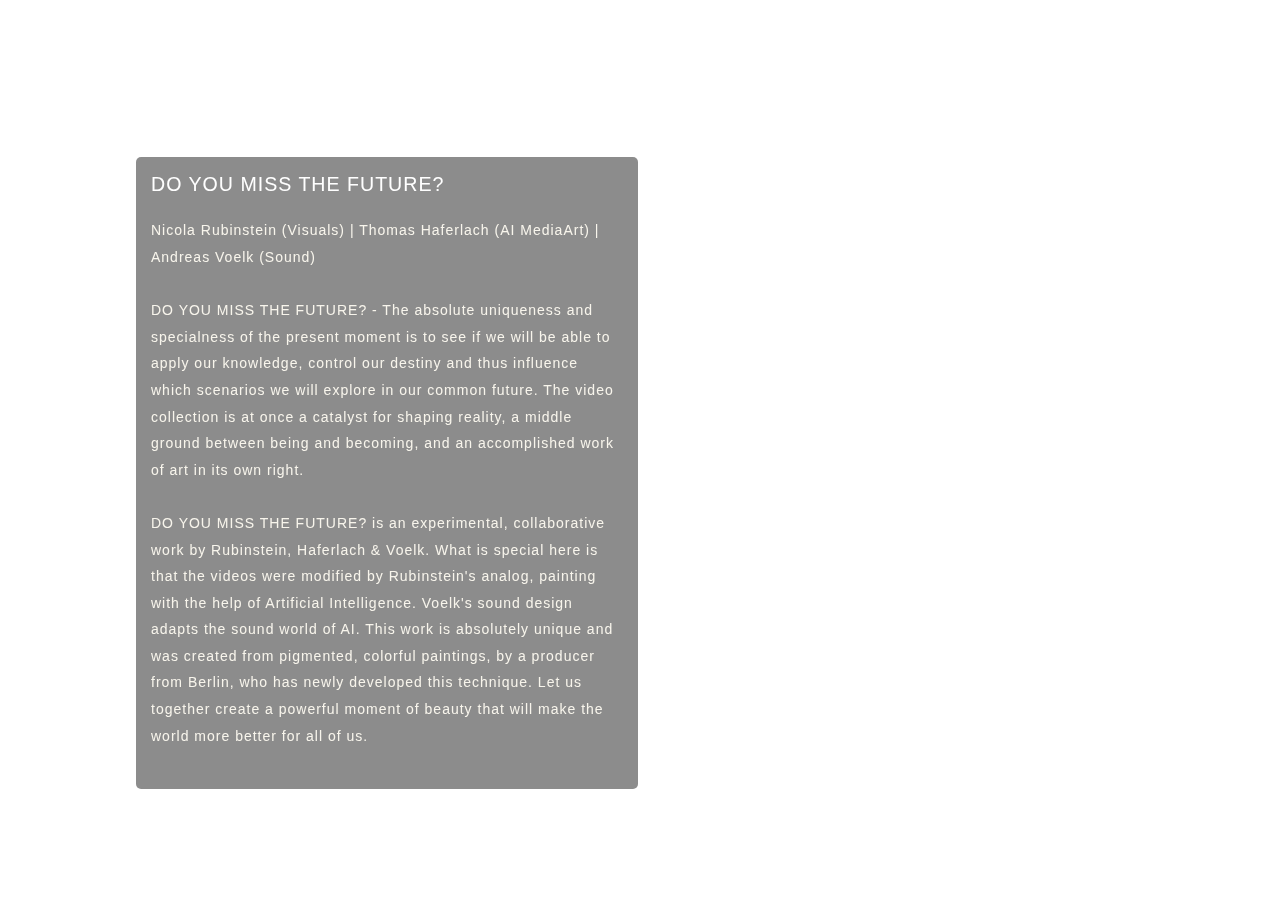
==== index.html @ 2f6b0f72 "Update index.html" ====
<!doctype html>
<html>
   <head>
      <meta charset="utf-8">
      <meta name="viewport" content="width=device-width, initial-scale=1.0">
      <title>RubiesAndDiamonds</title>
      <link rel="stylesheet" type="text/css" href="skeleton/skeleton.css" />
      <link rel="stylesheet" type="text/css" href="skeleton/skeleton.css" />
      <link rel="stylesheet" type="text/css" href="css/Stylesheet RUBINSTEIN.css">
      <link rel="stylesheet" href="https://use.fontawesome.com/releases/v5.8.2/css/all.css" integrity="sha384-oS3vJWv+0UjzBfQzYUhtDYW+Pj2yciDJxpsK1OYPAYjqT085Qq/1cq5FLXAZQ7Ay" crossorigin="anonymous">
      <link rel="preconnect" href="https://fonts.googleapis.com">
      <link rel="preconnect" href="https://fonts.gstatic.com" crossorigin>
      <link href="https://fonts.googleapis.com/css2?family=Roboto&display=swap" rel="stylesheet">
   </head>
   <body>
      <video playsinline autoplay muted onplaying="this.controls=false" loop id="background_video" >
         <source src="/img/Komp_1_5.webm" type='video/webm; codecs="vp8, vorbis"'>
         <source src="/img/Komp_1_5.mp4" type='video/mp4; codecs="avc1.42E01E, mp4a.40.2"'>
      </video>
         <div class="container">
            <div>
               <img class="logo" src="img/Logo1-2.svg" alt="RubiesAndDiamonds"/>
            </div>
         </div>
         <div class="container">
            <div class="content">
               <div>
                  <div class="dual-grid">
                     <div class="left">
                        <div class="start">
                           <h3>DO YOU MISS THE FUTURE?</h3>
                           <p>
                              Nicola Rubinstein (Visuals) | Thomas Haferlach (AI MediaArt) | Andreas Voelk (Sound)
                              <br>
                              <br>
                              DO YOU MISS THE FUTURE? - The absolute uniqueness and specialness of the present moment is to see if we will be able to apply our knowledge, control our destiny and thus influence which scenarios we will explore in our common future.
                              The video collection is at once a catalyst for shaping reality, a middle ground between being and becoming, and an accomplished work of art in its own right.
                              <br><br>
                              DO YOU MISS THE FUTURE? is an experimental, collaborative work by Rubinstein, Haferlach & Voelk. 
                              What is special here is that the videos were modified by Rubinstein's analog, painting with the help of Artificial Intelligence. 
                              Voelk's sound design adapts the sound world of AI.
                              This work is absolutely unique and was created from pigmented, colorful paintings, by a producer from Berlin, who has newly developed this technique.
                              Let us together create a powerful moment of beauty that will make the world more better for all of us.
                              <br>
                           </p>
                        </div>
                     </div>
                     <div class="video right">
                        <div style="padding:56.25% 0 0 0;position:relative;"><iframe src="https://player.vimeo.com/video/704061196?h=09e51e1222&title=0&byline=0&portrait=0&speed=0&badge=0&autopause=0&player_id=0&app_id=58479/embed" allow="autoplay; fullscreen; picture-in-picture" allowfullscreen frameborder="0" style="position:absolute;top:0;left:0;width:100%;height:100%;"></iframe></div>
                        <a class="extern" href="https://opensea.io/rubiesanddiamonds" target="_blank">get the NFT on OPENSEAS.IO</a>
                     </div>
                  </div>
               </div>
            </div>
            <h4 class="contact">
               <a class="extern" href="mailto:art@rubiesanddiamonds.ART">art(ättt)rubiesanddiamonds.ART</a>
               <a class="extern" href="impressum.html" target="_blank">IMPRESSUM</a>
            </h4>
         </div>

   </body>
</html>
---- skeleton/skeleton.css ----
/*
* Skeleton V2.0.4
* Copyright 2014, Dave Gamache
* www.getskeleton.com
* Free to use under the MIT license.
* http://www.opensource.org/licenses/mit-license.php
* 12/29/2014
*/


/* Table of contents
––––––––––––––––––––––––––––––––––––––––––––––––––
- Grid
- Base Styles
- Typography
- Links
- Buttons
- Forms
- Lists
- Code
- Tables
- Spacing
- Utilities
- Clearing
- Media Queries
*/


/* Grid
–––––––––––––––––––––––––––––––––––––––––––––––––– */
.container {
  position: relative;
  width: 100%;
  max-width: 1200px;
  margin: 0 auto;
  padding: 0 20px;
  box-sizing: border-box; }
.column,
.columns {
  width: 100%;
  float: left;
  box-sizing: border-box; }

/* For devices larger than 400px */
@media (min-width: 400px) {
  .container {
    width: 85%;
    padding: 0; }
}

/* For devices larger than 550px */
@media (min-width: 550px) {
  .container {
    width: 80%; }
  .column,
  .columns {
    margin-left: 4%; }
  .column:first-child,
  .columns:first-child {
    margin-left: 0; }

  .one.column,
  .one.columns                    { width: 4.66666666667%; }
  .two.columns                    { width: 13.3333333333%; }
  .three.columns                  { width: 22%;            }
  .four.columns                   { width: 30.6666666667%; }
  .five.columns                   { width: 39.3333333333%; }
  .six.columns                    { width: 48%;            }
  .seven.columns                  { width: 56.6666666667%; }
  .eight.columns                  { width: 65.3333333333%; }
  .nine.columns                   { width: 74.0%;          }
  .ten.columns                    { width: 82.6666666667%; }
  .eleven.columns                 { width: 91.3333333333%; }
  .twelve.columns                 { width: 100%; margin-left: 0; }

  .one-third.column               { width: 30.6666666667%; }
  .two-thirds.column              { width: 65.3333333333%; }

  .one-half.column                { width: 48%; }

  /* Offsets */
  .offset-by-one.column,
  .offset-by-one.columns          { margin-left: 8.66666666667%; }
  .offset-by-two.column,
  .offset-by-two.columns          { margin-left: 17.3333333333%; }
  .offset-by-three.column,
  .offset-by-three.columns        { margin-left: 26%;            }
  .offset-by-four.column,
  .offset-by-four.columns         { margin-left: 34.6666666667%; }
  .offset-by-five.column,
  .offset-by-five.columns         { margin-left: 43.3333333333%; }
  .offset-by-six.column,
  .offset-by-six.columns          { margin-left: 52%;            }
  .offset-by-seven.column,
  .offset-by-seven.columns        { margin-left: 60.6666666667%; }
  .offset-by-eight.column,
  .offset-by-eight.columns        { margin-left: 69.3333333333%; }
  .offset-by-nine.column,
  .offset-by-nine.columns         { margin-left: 78.0%;          }
  .offset-by-ten.column,
  .offset-by-ten.columns          { margin-left: 86.6666666667%; }
  .offset-by-eleven.column,
  .offset-by-eleven.columns       { margin-left: 95.3333333333%; }

  .offset-by-one-third.column,
  .offset-by-one-third.columns    { margin-left: 34.6666666667%; }
  .offset-by-two-thirds.column,
  .offset-by-two-thirds.columns   { margin-left: 69.3333333333%; }

  .offset-by-one-half.column,
  .offset-by-one-half.columns     { margin-left: 52%; }

}


/* Base Styles
–––––––––––––––––––––––––––––––––––––––––––––––––– */
/* NOTE
html is set to 62.5% so that all the REM measurements throughout Skeleton
are based on 10px sizing. So basically 1.5rem = 15px :) */
html {
  font-size: 62.5%; }
body {
  font-size: 1.5em; /* currently ems cause chrome bug misinterpreting rems on body element */
  line-height: 1.6;
  font-weight: 400;
  font-family:  "HelveticaNeue", "Helvetica Neue", Helvetica, Arial, sans-serif;
  color: #222; }


/* Typography
–––––––––––––––––––––––––––––––––––––––––––––––––– */
h1, h2, h3, h4, h5, h6 {
  margin-top: 0;
  margin-bottom: 2rem;
  font-weight: 300; }
h1 { font-size: 4.0rem; line-height: 1.2;  letter-spacing: -.1rem;}
h2 { font-size: 3.6rem; line-height: 1.25; letter-spacing: -.1rem; }
h3 { font-size: 3.0rem; line-height: 1.3;  letter-spacing: -.1rem; }
h4 { font-size: 2.4rem; line-height: 1.35; letter-spacing: -.08rem; }
h5 { font-size: 1.8rem; line-height: 1.5;  letter-spacing: -.05rem; }
h6 { font-size: 1.5rem; line-height: 1.6;  letter-spacing: 0; }

/* Larger than phablet */
@media (min-width: 550px) {
  h1 { font-size: 5.0rem; }
  h2 { font-size: 4.2rem; }
  h3 { font-size: 3.6rem; }
  h4 { font-size: 3.0rem; }
  h5 { font-size: 2.4rem; }
  h6 { font-size: 1.5rem; }
}

p {
  margin-top: 0; }


/* Links
–––––––––––––––––––––––––––––––––––––––––––––––––– */
a {
  color: #1EAEDB; }
a:hover {
    color: #0FA0CE;
}


/* Buttons
–––––––––––––––––––––––––––––––––––––––––––––––––– */
.button,
button,
input[type="submit"],
input[type="reset"],
input[type="button"] {
  display: inline-block;
  height: 38px;
  padding: 0 30px;
  color: #555;
  text-align: center;
  font-size: 11px;
  font-weight: 600;
  line-height: 38px;
  letter-spacing: .1rem;
  text-transform: uppercase;
  text-decoration: none;
  white-space: nowrap;
  background-color: transparent;
  border-radius: 4px;
  border: 1px solid #bbb;
  cursor: pointer;
  box-sizing: border-box; }
.button:hover,
button:hover,
input[type="submit"]:hover,
input[type="reset"]:hover,
input[type="button"]:hover,
.button:focus,
button:focus,
input[type="submit"]:focus,
input[type="reset"]:focus,
input[type="button"]:focus {
  color: #333;
  border-color: #888;
  outline: 0; }
.button.button-primary,
button.button-primary,
input[type="submit"].button-primary,
input[type="reset"].button-primary,
input[type="button"].button-primary {
  color: #FFF;
  background-color: #33C3F0;
  border-color: #33C3F0; }
.button.button-primary:hover,
button.button-primary:hover,
input[type="submit"].button-primary:hover,
input[type="reset"].button-primary:hover,
input[type="button"].button-primary:hover,
.button.button-primary:focus,
button.button-primary:focus,
input[type="submit"].button-primary:focus,
input[type="reset"].button-primary:focus,
input[type="button"].button-primary:focus {
  color: #FFF;
  background-color: #1EAEDB;
  border-color: #1EAEDB; }


/* Forms
–––––––––––––––––––––––––––––––––––––––––––––––––– */
input[type="email"],
input[type="number"],
input[type="search"],
input[type="text"],
input[type="tel"],
input[type="url"],
input[type="password"],
textarea,
select {
  height: 38px;
  padding: 6px 10px; /* The 6px vertically centers text on FF, ignored by Webkit */
  background-color: #fff;
  border: 1px solid #D1D1D1;
  border-radius: 4px;
  box-shadow: none;
  box-sizing: border-box; }
/* Removes awkward default styles on some inputs for iOS */
input[type="email"],
input[type="number"],
input[type="search"],
input[type="text"],
input[type="tel"],
input[type="url"],
input[type="password"],
textarea {
  -webkit-appearance: none;
     -moz-appearance: none;
          appearance: none; }
textarea {
  min-height: 65px;
  padding-top: 6px;
  padding-bottom: 6px; }
input[type="email"]:focus,
input[type="number"]:focus,
input[type="search"]:focus,
input[type="text"]:focus,
input[type="tel"]:focus,
input[type="url"]:focus,
input[type="password"]:focus,
textarea:focus,
select:focus {
  border: 1px solid #33C3F0;
  outline: 0; }
label,
legend {
  display: block;
  margin-bottom: .5rem;
  font-weight: 600; }
fieldset {
  padding: 0;
  border-width: 0; }
input[type="checkbox"],
input[type="radio"] {
  display: inline; }
label > .label-body {
  display: inline-block;
  margin-left: .5rem;
  font-weight: normal; }


/* Lists
–––––––––––––––––––––––––––––––––––––––––––––––––– */
ul {
  list-style: circle inside; }
ol {
  list-style: decimal inside; }
ol, ul {
  padding-left: 0;
  margin-top: 0; }
ul ul,
ul ol,
ol ol,
ol ul {
  margin: 1.5rem 0 1.5rem 3rem;
  font-size: 90%; }
li {
  margin-bottom: 1rem; }


/* Code
–––––––––––––––––––––––––––––––––––––––––––––––––– */
code {
  padding: .2rem .5rem;
  margin: 0 .2rem;
  font-size: 90%;
  white-space: nowrap;
  background: #F1F1F1;
  border: 1px solid #E1E1E1;
  border-radius: 4px; }
pre > code {
  display: block;
  padding: 1rem 1.5rem;
  white-space: pre; }


/* Tables
–––––––––––––––––––––––––––––––––––––––––––––––––– */
th,
td {
  padding: 12px 15px;
  text-align: left;
  border-bottom: 1px solid #E1E1E1; }
th:first-child,
td:first-child {
  padding-left: 0; }
th:last-child,
td:last-child {
  padding-right: 0; }


/* Spacing
–––––––––––––––––––––––––––––––––––––––––––––––––– */
button,
.button {
  margin-bottom: 1rem; }
input,
textarea,
select,
fieldset {
  margin-bottom: 1.5rem; }
pre,
blockquote,
dl,
figure,
table,
p,
ul,
ol,
form {
  margin-bottom: 2.5rem; }


/* Utilities
–––––––––––––––––––––––––––––––––––––––––––––––––– */
.u-full-width {
  width: 100%;
  box-sizing: border-box; }
.u-max-full-width {
  max-width: 100%;
  box-sizing: border-box; }
.u-pull-right {
  float: right; }
.u-pull-left {
  float: left; }


/* Misc
–––––––––––––––––––––––––––––––––––––––––––––––––– */
hr {
  margin-top: 3rem;
  margin-bottom: 3.5rem;
  border-width: 0;
  border-top: 2px rgba(0,0,0,0.82); }


/* Clearing
–––––––––––––––––––––––––––––––––––––––––––––––––– */

/* Self Clearing Goodness */
.container:after,
.row:after,
.u-cf {
  content: "";
  display: table;
  clear: both; }


/* Media Queries
–––––––––––––––––––––––––––––––––––––––––––––––––– */
/*
Note: The best way to structure the use of media queries is to create the queries
near the relevant code. For example, if you wanted to change the styles for buttons
on small devices, paste the mobile query code up in the buttons section and style it
there.
*/


/* Larger than mobile */
@media (min-width: 400px) {}

/* Larger than phablet (also point when grid becomes active) */
@media (min-width: 550px) {}

/* Larger than tablet */
@media (min-width: 750px) {}

/* Larger than desktop */
@media (min-width: 1000px) {}

/* Larger than Desktop HD */
@media (min-width: 1200px) {}
---- skeleton/skeleton.css ----
/*
* Skeleton V2.0.4
* Copyright 2014, Dave Gamache
* www.getskeleton.com
* Free to use under the MIT license.
* http://www.opensource.org/licenses/mit-license.php
* 12/29/2014
*/


/* Table of contents
––––––––––––––––––––––––––––––––––––––––––––––––––
- Grid
- Base Styles
- Typography
- Links
- Buttons
- Forms
- Lists
- Code
- Tables
- Spacing
- Utilities
- Clearing
- Media Queries
*/


/* Grid
–––––––––––––––––––––––––––––––––––––––––––––––––– */
.container {
  position: relative;
  width: 100%;
  max-width: 1200px;
  margin: 0 auto;
  padding: 0 20px;
  box-sizing: border-box; }
.column,
.columns {
  width: 100%;
  float: left;
  box-sizing: border-box; }

/* For devices larger than 400px */
@media (min-width: 400px) {
  .container {
    width: 85%;
    padding: 0; }
}

/* For devices larger than 550px */
@media (min-width: 550px) {
  .container {
    width: 80%; }
  .column,
  .columns {
    margin-left: 4%; }
  .column:first-child,
  .columns:first-child {
    margin-left: 0; }

  .one.column,
  .one.columns                    { width: 4.66666666667%; }
  .two.columns                    { width: 13.3333333333%; }
  .three.columns                  { width: 22%;            }
  .four.columns                   { width: 30.6666666667%; }
  .five.columns                   { width: 39.3333333333%; }
  .six.columns                    { width: 48%;            }
  .seven.columns                  { width: 56.6666666667%; }
  .eight.columns                  { width: 65.3333333333%; }
  .nine.columns                   { width: 74.0%;          }
  .ten.columns                    { width: 82.6666666667%; }
  .eleven.columns                 { width: 91.3333333333%; }
  .twelve.columns                 { width: 100%; margin-left: 0; }

  .one-third.column               { width: 30.6666666667%; }
  .two-thirds.column              { width: 65.3333333333%; }

  .one-half.column                { width: 48%; }

  /* Offsets */
  .offset-by-one.column,
  .offset-by-one.columns          { margin-left: 8.66666666667%; }
  .offset-by-two.column,
  .offset-by-two.columns          { margin-left: 17.3333333333%; }
  .offset-by-three.column,
  .offset-by-three.columns        { margin-left: 26%;            }
  .offset-by-four.column,
  .offset-by-four.columns         { margin-left: 34.6666666667%; }
  .offset-by-five.column,
  .offset-by-five.columns         { margin-left: 43.3333333333%; }
  .offset-by-six.column,
  .offset-by-six.columns          { margin-left: 52%;            }
  .offset-by-seven.column,
  .offset-by-seven.columns        { margin-left: 60.6666666667%; }
  .offset-by-eight.column,
  .offset-by-eight.columns        { margin-left: 69.3333333333%; }
  .offset-by-nine.column,
  .offset-by-nine.columns         { margin-left: 78.0%;          }
  .offset-by-ten.column,
  .offset-by-ten.columns          { margin-left: 86.6666666667%; }
  .offset-by-eleven.column,
  .offset-by-eleven.columns       { margin-left: 95.3333333333%; }

  .offset-by-one-third.column,
  .offset-by-one-third.columns    { margin-left: 34.6666666667%; }
  .offset-by-two-thirds.column,
  .offset-by-two-thirds.columns   { margin-left: 69.3333333333%; }

  .offset-by-one-half.column,
  .offset-by-one-half.columns     { margin-left: 52%; }

}


/* Base Styles
–––––––––––––––––––––––––––––––––––––––––––––––––– */
/* NOTE
html is set to 62.5% so that all the REM measurements throughout Skeleton
are based on 10px sizing. So basically 1.5rem = 15px :) */
html {
  font-size: 62.5%; }
body {
  font-size: 1.5em; /* currently ems cause chrome bug misinterpreting rems on body element */
  line-height: 1.6;
  font-weight: 400;
  font-family:  "HelveticaNeue", "Helvetica Neue", Helvetica, Arial, sans-serif;
  color: #222; }


/* Typography
–––––––––––––––––––––––––––––––––––––––––––––––––– */
h1, h2, h3, h4, h5, h6 {
  margin-top: 0;
  margin-bottom: 2rem;
  font-weight: 300; }
h1 { font-size: 4.0rem; line-height: 1.2;  letter-spacing: -.1rem;}
h2 { font-size: 3.6rem; line-height: 1.25; letter-spacing: -.1rem; }
h3 { font-size: 3.0rem; line-height: 1.3;  letter-spacing: -.1rem; }
h4 { font-size: 2.4rem; line-height: 1.35; letter-spacing: -.08rem; }
h5 { font-size: 1.8rem; line-height: 1.5;  letter-spacing: -.05rem; }
h6 { font-size: 1.5rem; line-height: 1.6;  letter-spacing: 0; }

/* Larger than phablet */
@media (min-width: 550px) {
  h1 { font-size: 5.0rem; }
  h2 { font-size: 4.2rem; }
  h3 { font-size: 3.6rem; }
  h4 { font-size: 3.0rem; }
  h5 { font-size: 2.4rem; }
  h6 { font-size: 1.5rem; }
}

p {
  margin-top: 0; }


/* Links
–––––––––––––––––––––––––––––––––––––––––––––––––– */
a {
  color: #1EAEDB; }
a:hover {
    color: #0FA0CE;
}


/* Buttons
–––––––––––––––––––––––––––––––––––––––––––––––––– */
.button,
button,
input[type="submit"],
input[type="reset"],
input[type="button"] {
  display: inline-block;
  height: 38px;
  padding: 0 30px;
  color: #555;
  text-align: center;
  font-size: 11px;
  font-weight: 600;
  line-height: 38px;
  letter-spacing: .1rem;
  text-transform: uppercase;
  text-decoration: none;
  white-space: nowrap;
  background-color: transparent;
  border-radius: 4px;
  border: 1px solid #bbb;
  cursor: pointer;
  box-sizing: border-box; }
.button:hover,
button:hover,
input[type="submit"]:hover,
input[type="reset"]:hover,
input[type="button"]:hover,
.button:focus,
button:focus,
input[type="submit"]:focus,
input[type="reset"]:focus,
input[type="button"]:focus {
  color: #333;
  border-color: #888;
  outline: 0; }
.button.button-primary,
button.button-primary,
input[type="submit"].button-primary,
input[type="reset"].button-primary,
input[type="button"].button-primary {
  color: #FFF;
  background-color: #33C3F0;
  border-color: #33C3F0; }
.button.button-primary:hover,
button.button-primary:hover,
input[type="submit"].button-primary:hover,
input[type="reset"].button-primary:hover,
input[type="button"].button-primary:hover,
.button.button-primary:focus,
button.button-primary:focus,
input[type="submit"].button-primary:focus,
input[type="reset"].button-primary:focus,
input[type="button"].button-primary:focus {
  color: #FFF;
  background-color: #1EAEDB;
  border-color: #1EAEDB; }


/* Forms
–––––––––––––––––––––––––––––––––––––––––––––––––– */
input[type="email"],
input[type="number"],
input[type="search"],
input[type="text"],
input[type="tel"],
input[type="url"],
input[type="password"],
textarea,
select {
  height: 38px;
  padding: 6px 10px; /* The 6px vertically centers text on FF, ignored by Webkit */
  background-color: #fff;
  border: 1px solid #D1D1D1;
  border-radius: 4px;
  box-shadow: none;
  box-sizing: border-box; }
/* Removes awkward default styles on some inputs for iOS */
input[type="email"],
input[type="number"],
input[type="search"],
input[type="text"],
input[type="tel"],
input[type="url"],
input[type="password"],
textarea {
  -webkit-appearance: none;
     -moz-appearance: none;
          appearance: none; }
textarea {
  min-height: 65px;
  padding-top: 6px;
  padding-bottom: 6px; }
input[type="email"]:focus,
input[type="number"]:focus,
input[type="search"]:focus,
input[type="text"]:focus,
input[type="tel"]:focus,
input[type="url"]:focus,
input[type="password"]:focus,
textarea:focus,
select:focus {
  border: 1px solid #33C3F0;
  outline: 0; }
label,
legend {
  display: block;
  margin-bottom: .5rem;
  font-weight: 600; }
fieldset {
  padding: 0;
  border-width: 0; }
input[type="checkbox"],
input[type="radio"] {
  display: inline; }
label > .label-body {
  display: inline-block;
  margin-left: .5rem;
  font-weight: normal; }


/* Lists
–––––––––––––––––––––––––––––––––––––––––––––––––– */
ul {
  list-style: circle inside; }
ol {
  list-style: decimal inside; }
ol, ul {
  padding-left: 0;
  margin-top: 0; }
ul ul,
ul ol,
ol ol,
ol ul {
  margin: 1.5rem 0 1.5rem 3rem;
  font-size: 90%; }
li {
  margin-bottom: 1rem; }


/* Code
–––––––––––––––––––––––––––––––––––––––––––––––––– */
code {
  padding: .2rem .5rem;
  margin: 0 .2rem;
  font-size: 90%;
  white-space: nowrap;
  background: #F1F1F1;
  border: 1px solid #E1E1E1;
  border-radius: 4px; }
pre > code {
  display: block;
  padding: 1rem 1.5rem;
  white-space: pre; }


/* Tables
–––––––––––––––––––––––––––––––––––––––––––––––––– */
th,
td {
  padding: 12px 15px;
  text-align: left;
  border-bottom: 1px solid #E1E1E1; }
th:first-child,
td:first-child {
  padding-left: 0; }
th:last-child,
td:last-child {
  padding-right: 0; }


/* Spacing
–––––––––––––––––––––––––––––––––––––––––––––––––– */
button,
.button {
  margin-bottom: 1rem; }
input,
textarea,
select,
fieldset {
  margin-bottom: 1.5rem; }
pre,
blockquote,
dl,
figure,
table,
p,
ul,
ol,
form {
  margin-bottom: 2.5rem; }


/* Utilities
–––––––––––––––––––––––––––––––––––––––––––––––––– */
.u-full-width {
  width: 100%;
  box-sizing: border-box; }
.u-max-full-width {
  max-width: 100%;
  box-sizing: border-box; }
.u-pull-right {
  float: right; }
.u-pull-left {
  float: left; }


/* Misc
–––––––––––––––––––––––––––––––––––––––––––––––––– */
hr {
  margin-top: 3rem;
  margin-bottom: 3.5rem;
  border-width: 0;
  border-top: 2px rgba(0,0,0,0.82); }


/* Clearing
–––––––––––––––––––––––––––––––––––––––––––––––––– */

/* Self Clearing Goodness */
.container:after,
.row:after,
.u-cf {
  content: "";
  display: table;
  clear: both; }


/* Media Queries
–––––––––––––––––––––––––––––––––––––––––––––––––– */
/*
Note: The best way to structure the use of media queries is to create the queries
near the relevant code. For example, if you wanted to change the styles for buttons
on small devices, paste the mobile query code up in the buttons section and style it
there.
*/


/* Larger than mobile */
@media (min-width: 400px) {}

/* Larger than phablet (also point when grid becomes active) */
@media (min-width: 550px) {}

/* Larger than tablet */
@media (min-width: 750px) {}

/* Larger than desktop */
@media (min-width: 1000px) {}

/* Larger than Desktop HD */
@media (min-width: 1200px) {}
---- css/Stylesheet RUBINSTEIN.css ----
@charset "utf-8";

body {
	background-image: url("../img/Komp 1_5.gif");
	background-size: cover;
	background-position: 50% 50%;
	background-attachment:fixed;
	width: 100%;
	min-height: 100vh;
	font-size: 14px;
}


/**
Schriften
*/

h2 {
	color: rgba(255, 255, 255, 1.00);
	text-shadow: 0px 0px 3px rgba(0, 0, 0, 1.00);
}

h3 {
	color: rgba(255, 255, 255, 1.00);
	padding-left: 15px;
	padding-right: 15px;
	padding-top: 15px;
	font-size: 140%;
	letter-spacing: 0.1rem;
}

h4 {
	color: rgba(255, 255, 255, 1.00);
	font-size: 120%;
	letter-spacing: 0.2rem;
}

h5 {
	color: rgba(255, 255, 255, 1.00);
	letter-spacing: 0.0rem;
}


p {
	text-align: inherit;
	color: rgba(248, 245, 236, 1.00);
	font-size: 100%;
	letter-spacing: 0.1rem;
	line-height: 190%;
	padding-left: 15px;
	padding-right: 15px;
	padding-top: px;
	padding-bottom: 15px;
	border-radius: 5px;
}


p.impressum {
	text-align: center;
}


/**
Objekte
*/

.logo {
	margin: 0 auto;
	margin-top: 2%;
	margin-bottom: 2%;
	position: static;


}


.start {
	width: 100%;
	height: 100%;
	background-color: rgba(0, 0, 0, 0.45);
	border-radius: 5px;
}


.contact {
	text-align: center;
	font-size: 1.2rem;
	margin-top: 5%;
}


.imprint {
	text-align: center;
}


/**
LINKS & KONTAKT
*/
i {
	color: rgba(83, 250, 98, 1.00);
	font-size: 150%;
	padding-right: 25px;
	margin-bottom: 20px;
}

i:link {
	color: rgba(83, 250, 98, 1.00);
	transition: 1s;
}

i:visited {
	color: rgba(83, 250, 98, 1.00);
	transition: 1s;
}

i:active {
	color: rgba(83, 250, 98, 1.00);
	transition: 2s;
}

i:hover {
	color: rgba(255, 0, 240, 0.54);
	font-size: 150%;
	transition: 1.5s;
}


a.extern {
	text-decoration: none;
	text-underline: none;
	padding-left: 15px;
	padding-top: 15px;
}

a.extern:link {
	color: rgba(255, 255, 255, 1.00);
	transition: 1s;
}

a.extern:visited {
	color: rgba(255, 255, 255, 1.00);
	transition: 1s;
}

a.extern:active {
	color: rgba(126, 255, 96, 1.00);
	transition: 1s;
}

a.extern:hover {
	color: rgba(126, 255, 96, 1.00);
	font-size: 100%;
	transition: 1.5s;
}


/* grid and placement */
.dual-grid {
	margin: 20px 0;
	display: grid;
	grid-template-columns: 1fr 1fr;
	grid-column-gap: 20px;
	grid-row-gap: 20px;
}

.dual-grid>.left {
	grid-column: 1 / 2;
}

.dual-grid>.right {
	grid-column: 2 / 3;
}

.dual-grid>.full {
	grid-column: 1 / 3;
}

.dual-grid .tall {
	grid-row: span 2;
}

.dual-grid .youtube-player {
	position: relative;
	width: 100%;
	height: 100%;
}

.dual-grid .video>.youtube-player {
	height: 100%;
	width: 100%;
	min-height: 250px;
}

.dual-grid img {
	width: 100%;
	height: auto;
}

@media (max-width: 850px) {
	.dual-grid {
		grid-template-columns: 1fr;
		grid-row-gap: 20px;
	}

	.dual-grid>.left {
		grid-column: 1 / 2;
	}

	.dual-grid>.right {
		grid-column: 1 / 2;
	}

	.dual-grid>.full {
		grid-column: 1 / 2;
	}

	.dual-grid .tall {
		grid-row: span 2;
	}

	.dual-grid .video>.youtube-player {
		padding-bottom: 56.23%;
		height: 0;
		min-height: 0;
	}
}


body.noscroll {
	overflow: hidden;
	max-height: 100%;
}


/* CSS Document */



#background_video {
	position: fixed;
	right: 0;
	bottom: 0;
	min-width: 100%;
	min-height: 100%;
  }
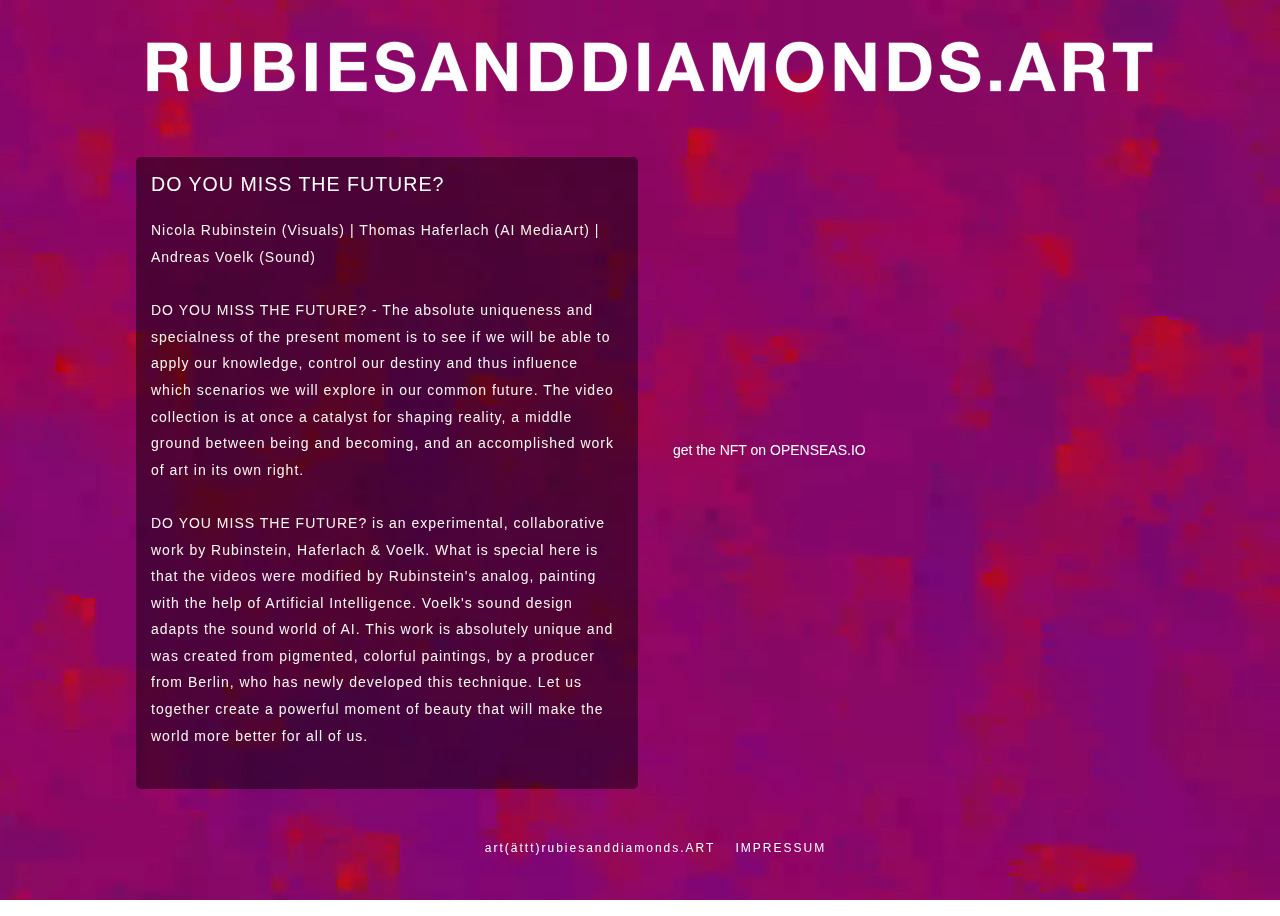
==== commit 31d908fe: "Change video files" ====
--- a/index.html
+++ b/index.html
@@ -16,8 +16,8 @@
    </head>
    <body>
       <video playsinline autoplay muted onplaying="this.controls=false" loop id="background_video" >
-         <source src="/img/Komp_1_5.webm" type='video/webm; codecs="vp8, vorbis"'>
-         <source src="/img/Komp_1_5.mp4" type='video/mp4; codecs="avc1.42E01E, mp4a.40.2"'>
+         <source src="/img/bgvideo.webm" type='video/webm; codecs="vp8, vorbis"'>
+         <source src="/img/bgvideo.mp4" type='video/mp4; codecs="avc1.42E01E, mp4a.40.2"'>
       </video>
          <div class="container">
             <div>
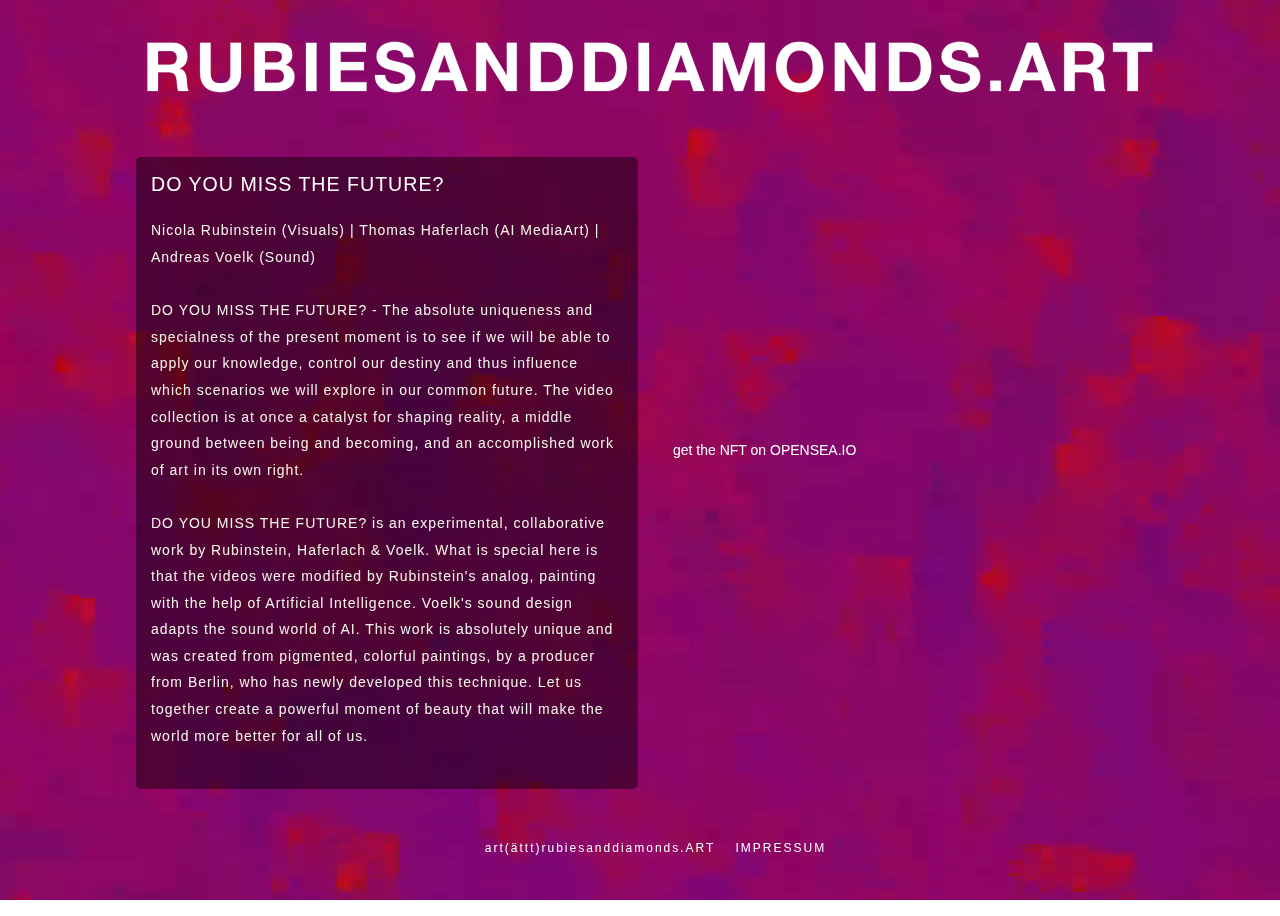
==== commit 5654a7ff: "Update index.html" ====
--- a/index.html
+++ b/index.html
@@ -15,7 +15,7 @@
       <link href="https://fonts.googleapis.com/css2?family=Roboto&display=swap" rel="stylesheet">
    </head>
    <body>
-      <video playsinline autoplay muted onplaying="this.controls=false" loop id="background_video" >
+      <video playsinline autoplay muted onplaying="this.controls=false" loop id="background_video" disablePictureInPicture>
          <source src="/img/bgvideo.webm" type='video/webm; codecs="vp8, vorbis"'>
          <source src="/img/bgvideo.mp4" type='video/mp4; codecs="avc1.42E01E, mp4a.40.2"'>
       </video>
@@ -49,7 +49,7 @@
                      </div>
                      <div class="video right">
                         <div style="padding:56.25% 0 0 0;position:relative;"><iframe src="https://player.vimeo.com/video/704061196?h=09e51e1222&title=0&byline=0&portrait=0&speed=0&badge=0&autopause=0&player_id=0&app_id=58479/embed" allow="autoplay; fullscreen; picture-in-picture" allowfullscreen frameborder="0" style="position:absolute;top:0;left:0;width:100%;height:100%;"></iframe></div>
-                        <a class="extern" href="https://opensea.io/rubiesanddiamonds" target="_blank">get the NFT on OPENSEAS.IO</a>
+                        <a class="extern" href="https://opensea.io/rubiesanddiamonds" target="_blank">get the NFT on OPENSEA.IO</a>
                      </div>
                   </div>
                </div>
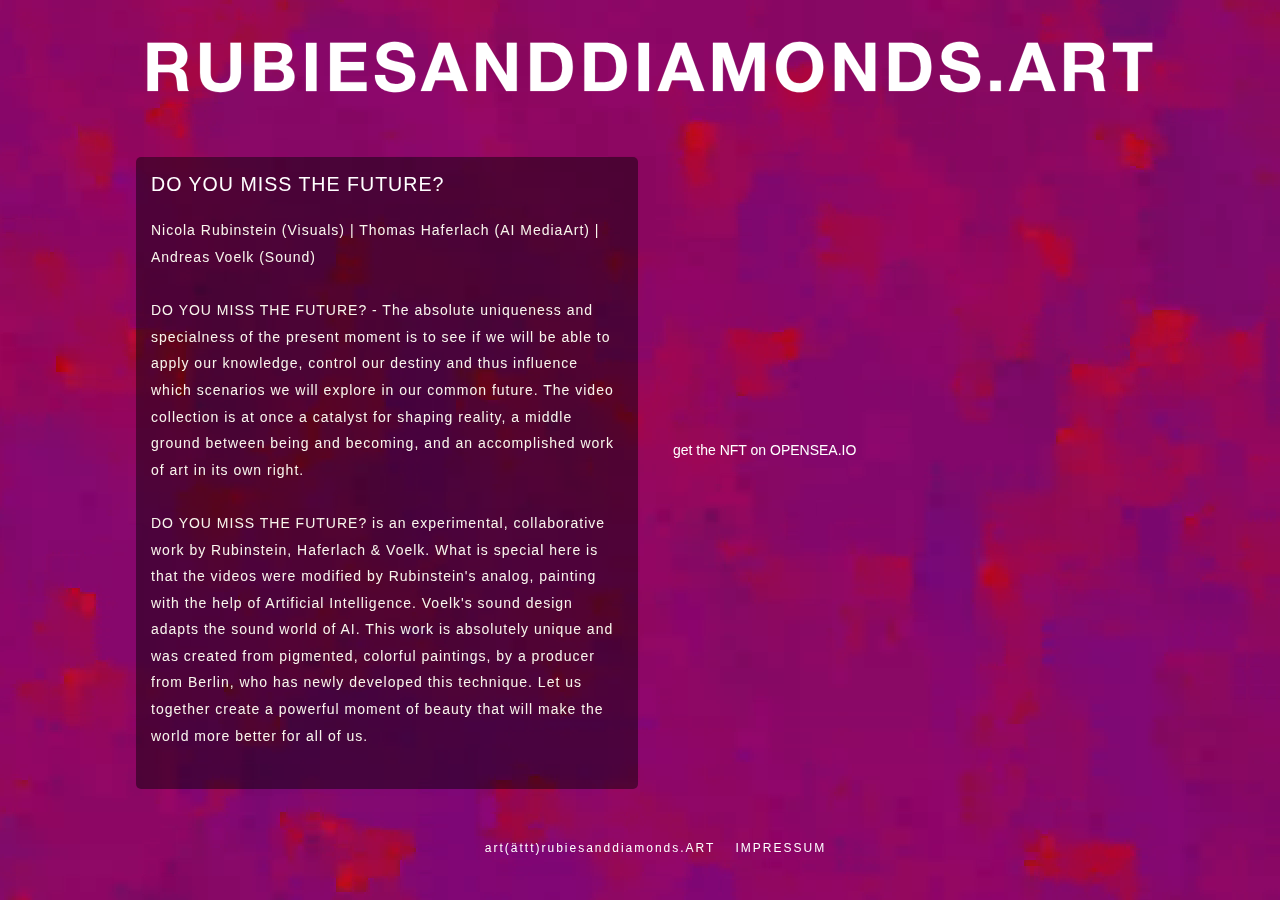
==== commit dfa5c3ac: "volume 0" ====
--- a/index.html
+++ b/index.html
@@ -8,14 +8,14 @@
       <title>RubiesAndDiamonds</title>
       <link rel="stylesheet" type="text/css" href="skeleton/skeleton.css" />
       <link rel="stylesheet" type="text/css" href="skeleton/skeleton.css" />
-      <link rel="stylesheet" type="text/css" href="css/Stylesheet RUBINSTEIN.css">
+      <link rel="stylesheet" type="text/css" href="css/stylesheet.css">
       <link rel="stylesheet" href="https://use.fontawesome.com/releases/v5.8.2/css/all.css" integrity="sha384-oS3vJWv+0UjzBfQzYUhtDYW+Pj2yciDJxpsK1OYPAYjqT085Qq/1cq5FLXAZQ7Ay" crossorigin="anonymous">
       <link rel="preconnect" href="https://fonts.googleapis.com">
       <link rel="preconnect" href="https://fonts.gstatic.com" crossorigin>
       <link href="https://fonts.googleapis.com/css2?family=Roboto&display=swap" rel="stylesheet">
    </head>
    <body>
-      <video playsinline autoplay muted onplaying="this.controls=false" loop id="background_video" disablePictureInPicture>
+      <video playsinline autoplay muted onplaying="this.controls=false" loop id="background_video" disablePictureInPicture volume=0>
          <source src="/img/bgvideo.webm" type='video/webm; codecs="vp8, vorbis"'>
          <source src="/img/bgvideo.mp4" type='video/mp4; codecs="avc1.42E01E, mp4a.40.2"'>
       </video>
--- a/css/stylesheet.css
+++ b/css/stylesheet.css
@@ -0,0 +1,247 @@
+
+
+@charset "utf-8";
+
+body {
+	background-size: cover;
+	background-position: 50% 50%;
+	background-attachment:fixed;
+	width: 100%;
+	min-height: 100vh;
+	font-size: 14px;
+}
+
+
+/**
+Schriften
+*/
+
+h2 {
+	color: rgba(255, 255, 255, 1.00);
+	text-shadow: 0px 0px 3px rgba(0, 0, 0, 1.00);
+}
+
+h3 {
+	color: rgba(255, 255, 255, 1.00);
+	padding-left: 15px;
+	padding-right: 15px;
+	padding-top: 15px;
+	font-size: 140%;
+	letter-spacing: 0.1rem;
+}
+
+h4 {
+	color: rgba(255, 255, 255, 1.00);
+	font-size: 120%;
+	letter-spacing: 0.2rem;
+}
+
+h5 {
+	color: rgba(255, 255, 255, 1.00);
+	letter-spacing: 0.0rem;
+}
+
+
+p {
+	text-align: inherit;
+	color: rgba(248, 245, 236, 1.00);
+	font-size: 100%;
+	letter-spacing: 0.1rem;
+	line-height: 190%;
+	padding-left: 15px;
+	padding-right: 15px;
+	padding-top: px;
+	padding-bottom: 15px;
+	border-radius: 5px;
+}
+
+
+p.impressum {
+	text-align: center;
+}
+
+
+/**
+Objekte
+*/
+
+.logo {
+	margin: 0 auto;
+	margin-top: 2%;
+	margin-bottom: 2%;
+	position: static;
+
+
+}
+
+
+.start {
+	width: 100%;
+	height: 100%;
+	background-color: rgba(0, 0, 0, 0.45);
+	border-radius: 5px;
+}
+
+
+.contact {
+	text-align: center;
+	font-size: 1.2rem;
+	margin-top: 5%;
+}
+
+
+.imprint {
+	text-align: center;
+}
+
+
+/**
+LINKS & KONTAKT
+*/
+i {
+	color: rgba(83, 250, 98, 1.00);
+	font-size: 150%;
+	padding-right: 25px;
+	margin-bottom: 20px;
+}
+
+i:link {
+	color: rgba(83, 250, 98, 1.00);
+	transition: 1s;
+}
+
+i:visited {
+	color: rgba(83, 250, 98, 1.00);
+	transition: 1s;
+}
+
+i:active {
+	color: rgba(83, 250, 98, 1.00);
+	transition: 2s;
+}
+
+i:hover {
+	color: rgba(255, 0, 240, 0.54);
+	font-size: 150%;
+	transition: 1.5s;
+}
+
+
+a.extern {
+	text-decoration: none;
+	text-underline: none;
+	padding-left: 15px;
+	padding-top: 15px;
+}
+
+a.extern:link {
+	color: rgba(255, 255, 255, 1.00);
+	transition: 1s;
+}
+
+a.extern:visited {
+	color: rgba(255, 255, 255, 1.00);
+	transition: 1s;
+}
+
+a.extern:active {
+	color: rgba(126, 255, 96, 1.00);
+	transition: 1s;
+}
+
+a.extern:hover {
+	color: rgba(126, 255, 96, 1.00);
+	font-size: 100%;
+	transition: 1.5s;
+}
+
+
+/* grid and placement */
+.dual-grid {
+	margin: 20px 0;
+	display: grid;
+	grid-template-columns: 1fr 1fr;
+	grid-column-gap: 20px;
+	grid-row-gap: 20px;
+}
+
+.dual-grid>.left {
+	grid-column: 1 / 2;
+}
+
+.dual-grid>.right {
+	grid-column: 2 / 3;
+}
+
+.dual-grid>.full {
+	grid-column: 1 / 3;
+}
+
+.dual-grid .tall {
+	grid-row: span 2;
+}
+
+.dual-grid .youtube-player {
+	position: relative;
+	width: 100%;
+	height: 100%;
+}
+
+.dual-grid .video>.youtube-player {
+	height: 100%;
+	width: 100%;
+	min-height: 250px;
+}
+
+.dual-grid img {
+	width: 100%;
+	height: auto;
+}
+
+@media (max-width: 850px) {
+	.dual-grid {
+		grid-template-columns: 1fr;
+		grid-row-gap: 20px;
+	}
+
+	.dual-grid>.left {
+		grid-column: 1 / 2;
+	}
+
+	.dual-grid>.right {
+		grid-column: 1 / 2;
+	}
+
+	.dual-grid>.full {
+		grid-column: 1 / 2;
+	}
+
+	.dual-grid .tall {
+		grid-row: span 2;
+	}
+
+	.dual-grid .video>.youtube-player {
+		padding-bottom: 56.23%;
+		height: 0;
+		min-height: 0;
+	}
+}
+
+
+body.noscroll {
+	overflow: hidden;
+	max-height: 100%;
+}
+
+
+/* CSS Document */
+
+
+
+#background_video {
+	position: fixed;
+	right: 0;
+	bottom: 0;
+	min-width: 100%;
+	min-height: 100%;
+  }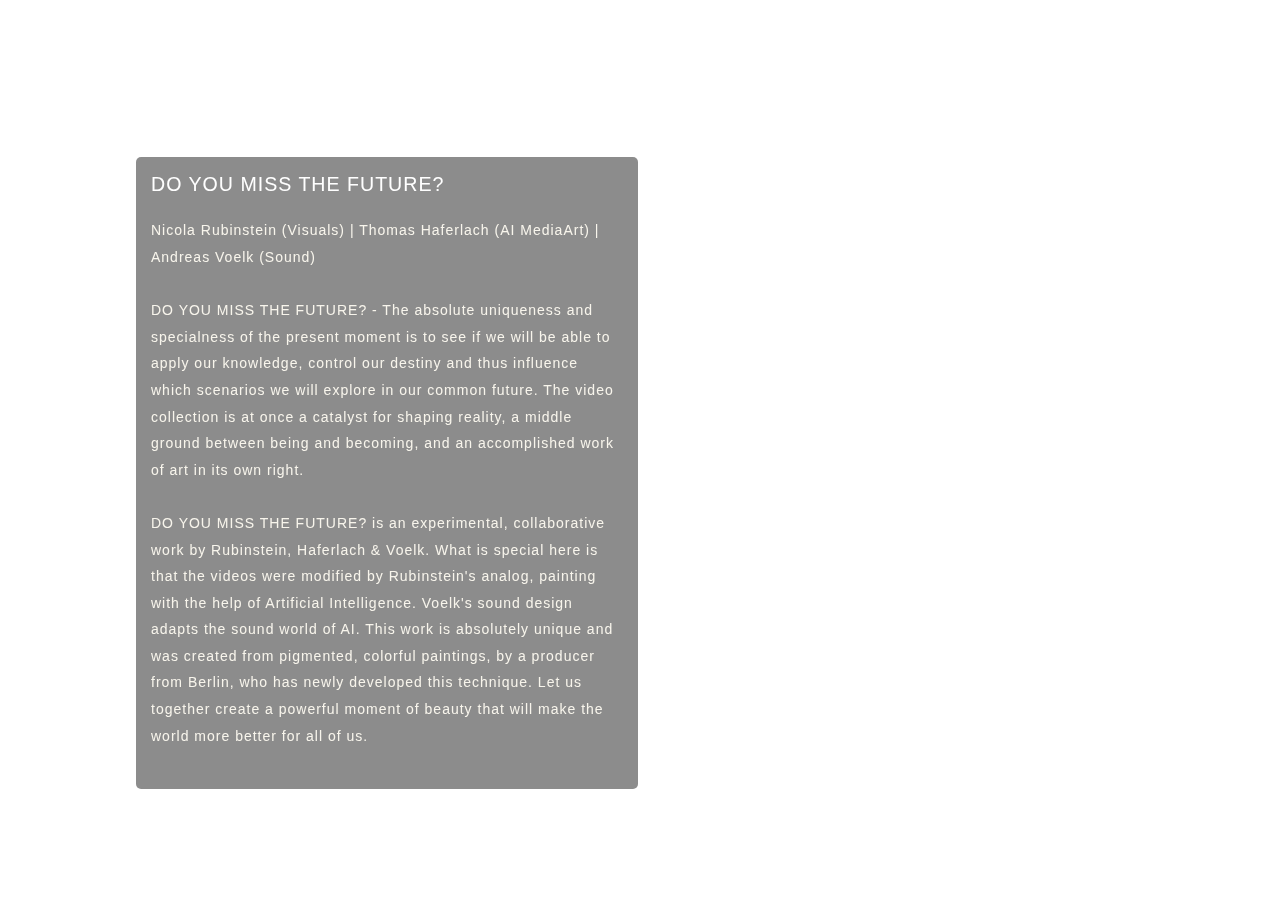
==== commit d2dbd624: "Update index.html" ====
--- a/index.html
+++ b/index.html
@@ -15,7 +15,7 @@
       <link href="https://fonts.googleapis.com/css2?family=Roboto&display=swap" rel="stylesheet">
    </head>
    <body>
-      <video playsinline autoplay muted onplaying="this.controls=false" loop id="background_video" disablePictureInPicture volume=0>
+      <video playsinline="" autoplay="" muted="" onplaying="this.controls=false" loop="" id="background_video" disablePictureInPicture="" volume=0 src="/img/bgvideo.mp4">
          <source src="/img/bgvideo.webm" type='video/webm; codecs="vp8, vorbis"'>
          <source src="/img/bgvideo.mp4" type='video/mp4; codecs="avc1.42E01E, mp4a.40.2"'>
       </video>
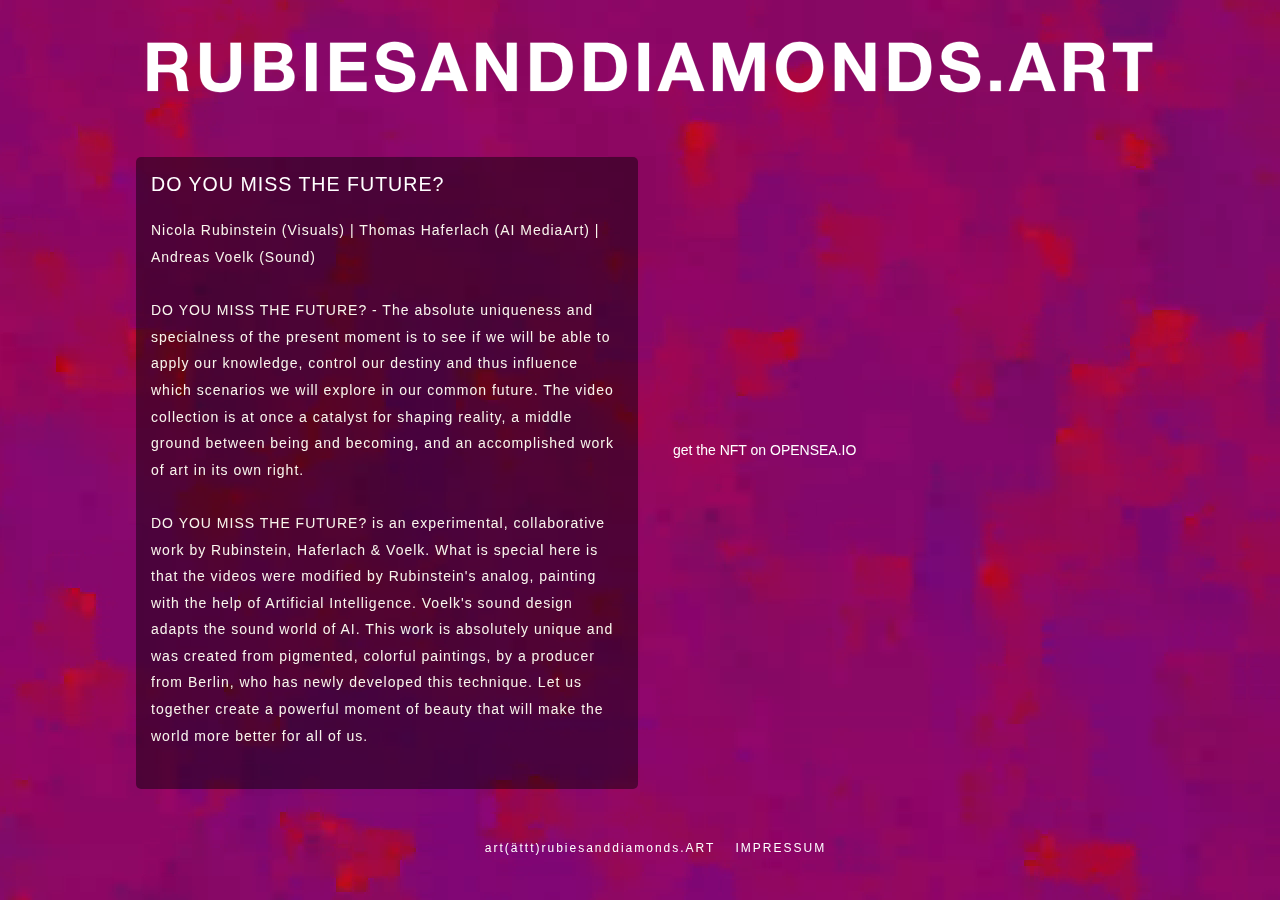
==== commit 4efef803: "Update index.html" ====
--- a/index.html
+++ b/index.html
@@ -15,7 +15,7 @@
       <link href="https://fonts.googleapis.com/css2?family=Roboto&display=swap" rel="stylesheet">
    </head>
    <body>
-      <video playsinline="" autoplay="" muted="" onplaying="this.controls=false" loop="" id="background_video" disablePictureInPicture="" volume=0 src="/img/bgvideo.mp4">
+      <video playsinline="" autoplay="" muted="" onplaying="this.controls=false" loop="" id="background_video" disablePictureInPicture="" volume=0 >
          <source src="/img/bgvideo.webm" type='video/webm; codecs="vp8, vorbis"'>
          <source src="/img/bgvideo.mp4" type='video/mp4; codecs="avc1.42E01E, mp4a.40.2"'>
       </video>
